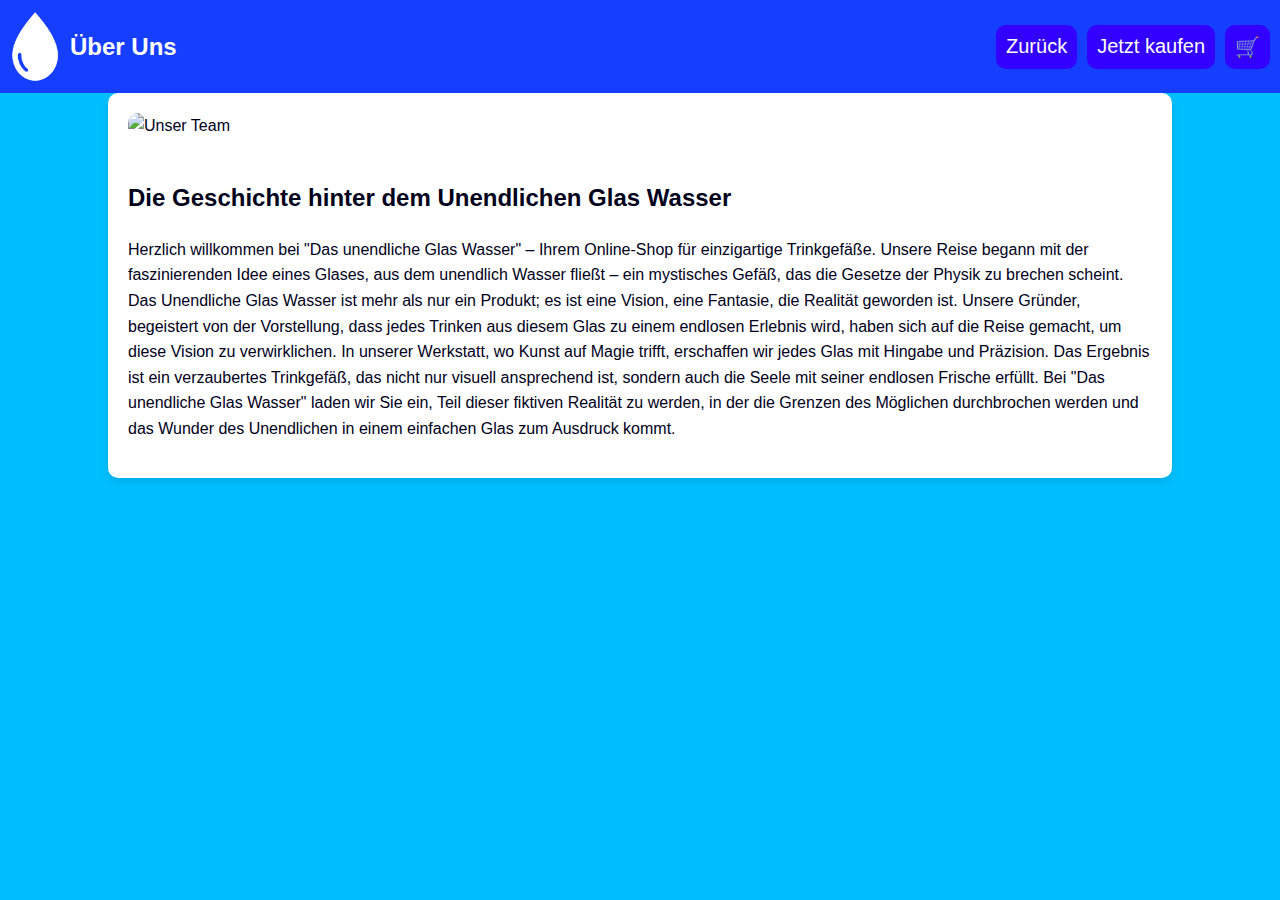
==== aboutus.html @ 663c48b6 "hh" ====
<!DOCTYPE html>
<html lang="de">

<head>
    <meta charset="UTF-8">
    <meta name="viewport" content="width=device-width, initial-scale=1.0">
    <title>Über Uns</title>
    <link rel="stylesheet" href="styles.css">
    <style>
        .back-button,
        .cart-button,
        .product-button {
            border-radius: 10px;
            background-color: #3300ff;
            color: #FFFFFF;
            border: none;
            padding: 10px;
            font-size: 20px;
            cursor: pointer;
            transition: background-color 0.4s;
        }

        .back-button:hover,
        .cart-button:hover,
        .product-button:hover {
            background-color: #ef1212;
        }

        .back-button {
            margin-left: 10px;
        }

        .about-us-container {
            background-color: #FFFFFF;
            border-radius: 10px;
            padding: 20px;
            margin: 20px;
            display: inline-block;
            box-shadow: 0 4px 8px rgba(0, 0, 0, 0.1);
            width: 80%;
            text-align: left;
            line-height: 1.6;
            margin: auto;
        }

        .about-us-container img {
            width: 66%; /* Ein Drittel kleiner */
            border-radius: 10px;
            margin-bottom: 20px;
        }
    </style>
</head>

<body>
    <header>
        <img src="bilder/9RVT3v-LogoMakr.png" alt="" class="logo">
        <h1>Über Uns</h1>
        <div class="button-container">
            <button class="back-button" onclick="goBack()">Zurück</button>
            <button class="product-button" onclick="openShop()">Jetzt kaufen</button>
            <button class="cart-button" onclick="openCart()">🛒</button>
        </div>
    </header>

    <div class="about-us-container">
        <img src="bilder/team.jpg" alt="Unser Team">
        <h2>Die Geschichte hinter dem Unendlichen Glas Wasser</h2>
        <p>
            Herzlich willkommen bei "Das unendliche Glas Wasser" – Ihrem Online-Shop für einzigartige Trinkgefäße.
            Unsere Reise begann mit der faszinierenden Idee eines Glases, aus dem unendlich Wasser fließt – ein
            mystisches Gefäß, das die Gesetze der Physik zu brechen scheint.

            Das Unendliche Glas Wasser ist mehr als nur ein Produkt; es ist eine Vision, eine Fantasie, die Realität
            geworden ist. Unsere Gründer, begeistert von der Vorstellung, dass jedes Trinken aus diesem Glas zu einem
            endlosen Erlebnis wird, haben sich auf die Reise gemacht, um diese Vision zu verwirklichen.

            In unserer Werkstatt, wo Kunst auf Magie trifft, erschaffen wir jedes Glas mit Hingabe und Präzision. Das
            Ergebnis ist ein verzaubertes Trinkgefäß, das nicht nur visuell ansprechend ist, sondern auch die Seele mit
            seiner endlosen Frische erfüllt.

            Bei "Das unendliche Glas Wasser" laden wir Sie ein, Teil dieser fiktiven Realität zu werden, in der die
            Grenzen des Möglichen durchbrochen werden und das Wunder des Unendlichen in einem einfachen Glas zum
            Ausdruck kommt.
        </p>
    </div>

    <script>
        function goBack() {
            window.location.href = 'index.html';
        }

        function openShop() {
            window.location.href = 'shop.html';
        }

        function openCart() {
            window.location.href = 'cart.html';
        }
    </script>
</body>

</html>
---- styles.css ----
/* styles.css */

body {
    background-color: #00BFFF;
    color: #00001a;
    font-family: 'Gill Sans', 'Gill Sans MT', Calibri, 'Trebuchet MS', sans-serif;
    margin: 0;
    padding: 0;
    text-align: center;
}

header {
    background-color: #163EFF;
    padding: 10px;
    display: flex;
    align-items: center;
}

img.logo {
    width: 50px;
    height: auto;
    border-radius: 10px;
    animation: floatAnimation 2s infinite alternate;
}

h1 {
    margin: 0;
    font-size: 24px;
    margin-left: 10px;
    margin-right: auto;
    color: #ffffff;
}

.button-container {
    display: flex;
    gap: 10px;
    margin-left: auto;
}

/* Weitere gemeinsame Stile hier */

@keyframes floatAnimation {
    /* Animation definieren, falls erforderlich */
}
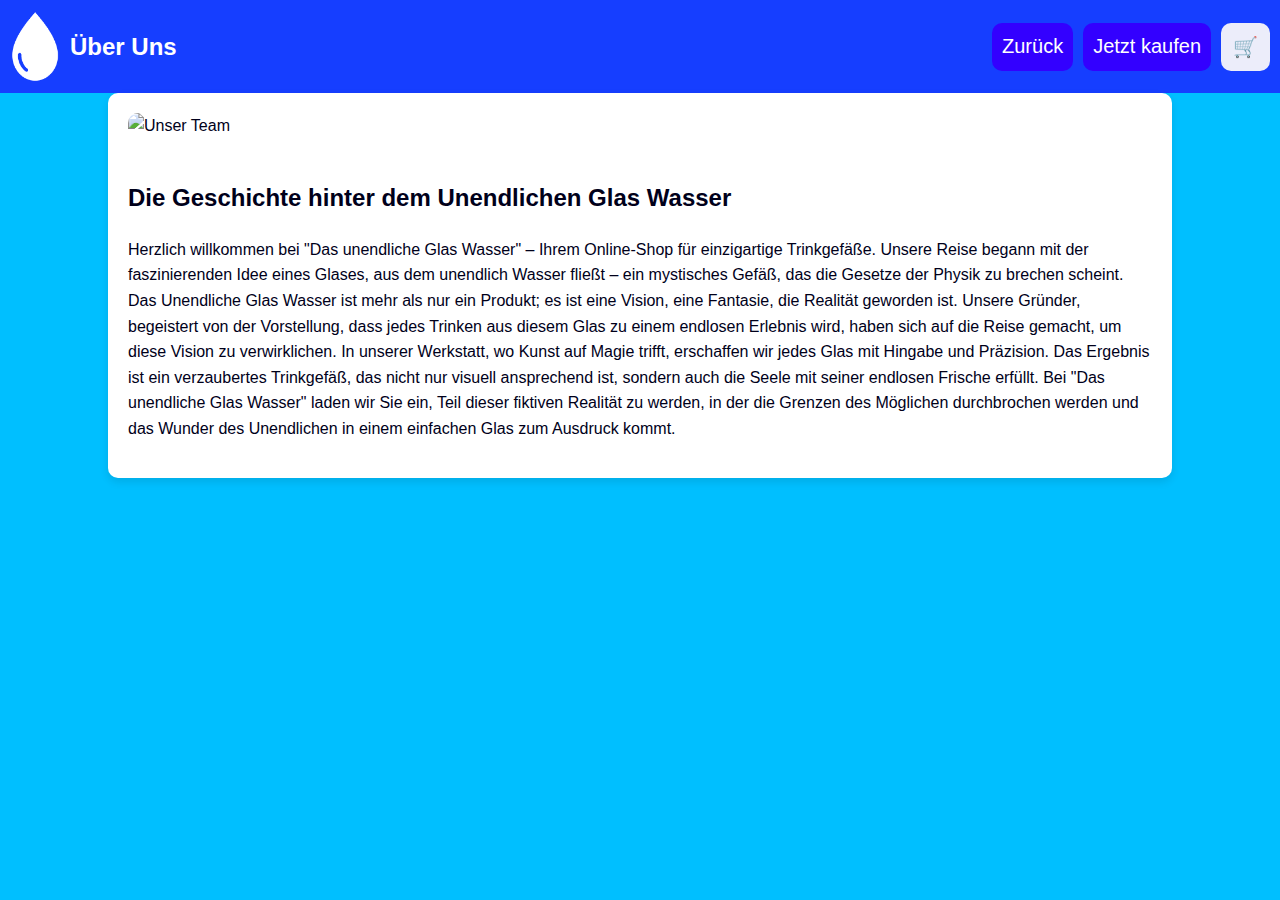
==== commit 533528dc: "sui" ====
--- a/aboutus.html
+++ b/aboutus.html
@@ -7,9 +7,7 @@
     <title>Über Uns</title>
     <link rel="stylesheet" href="styles.css">
     <style>
-        .back-button,
-        .cart-button,
-        .product-button {
+        .back-button,.cart-button,.product-button {
             border-radius: 10px;
             background-color: #3300ff;
             color: #FFFFFF;
@@ -21,9 +19,13 @@
         }
 
         .back-button:hover,
-        .cart-button:hover,
         .product-button:hover {
             background-color: #ef1212;
+        }
+        .cart-button {
+            background-color: #ecedfa;
+            font-size: 20px;
+            padding: 12px;
         }
 
         .back-button {
--- a/styles.css
+++ b/styles.css
@@ -1,5 +1,3 @@
-/* styles.css */
-
 body {
     background-color: #00BFFF;
     color: #00001a;
@@ -7,6 +5,7 @@
     margin: 0;
     padding: 0;
     text-align: center;
+    position: relative;
 }
 
 header {
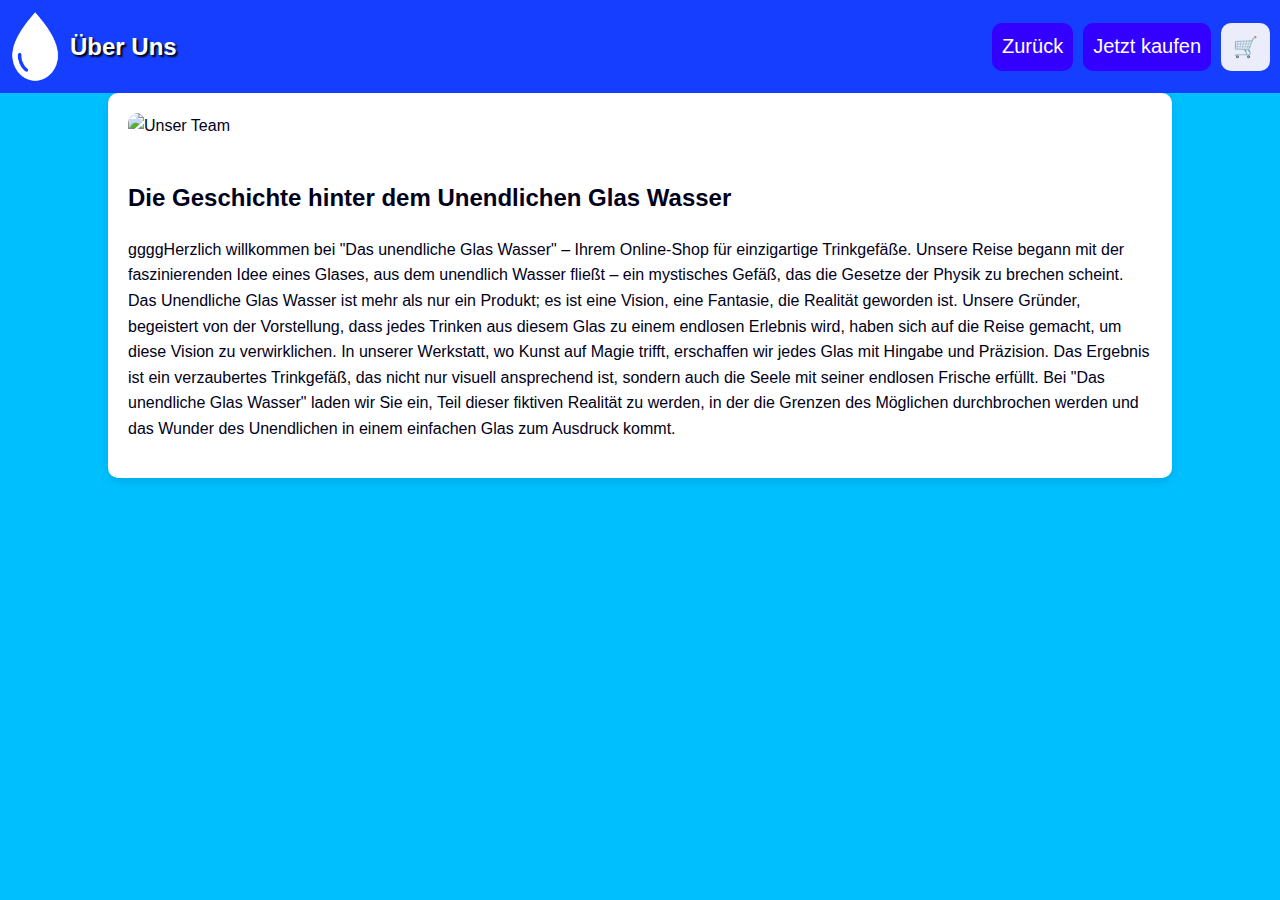
==== commit 52fe1a02: "ff" ====
--- a/aboutus.html
+++ b/aboutus.html
@@ -68,7 +68,7 @@
         <img src="bilder/team.jpg" alt="Unser Team">
         <h2>Die Geschichte hinter dem Unendlichen Glas Wasser</h2>
         <p>
-            Herzlich willkommen bei "Das unendliche Glas Wasser" – Ihrem Online-Shop für einzigartige Trinkgefäße.
+            ggggHerzlich willkommen bei "Das unendliche Glas Wasser" – Ihrem Online-Shop für einzigartige Trinkgefäße.
             Unsere Reise begann mit der faszinierenden Idee eines Glases, aus dem unendlich Wasser fließt – ein
             mystisches Gefäß, das die Gesetze der Physik zu brechen scheint.
 
--- a/styles.css
+++ b/styles.css
@@ -22,7 +22,15 @@
     animation: floatAnimation 2s infinite alternate;
 }
 
+/* Favicon-Stil hinzufügen */
+link[rel="icon"] {
+    width: 16px;
+    height: 16px;
+    border-radius: 5px; /* Beispiel für einen abgerundeten Rand */
+}
+
 h1 {
+    text-shadow: 2px 2px 2px black;
     margin: 0;
     font-size: 24px;
     margin-left: 10px;
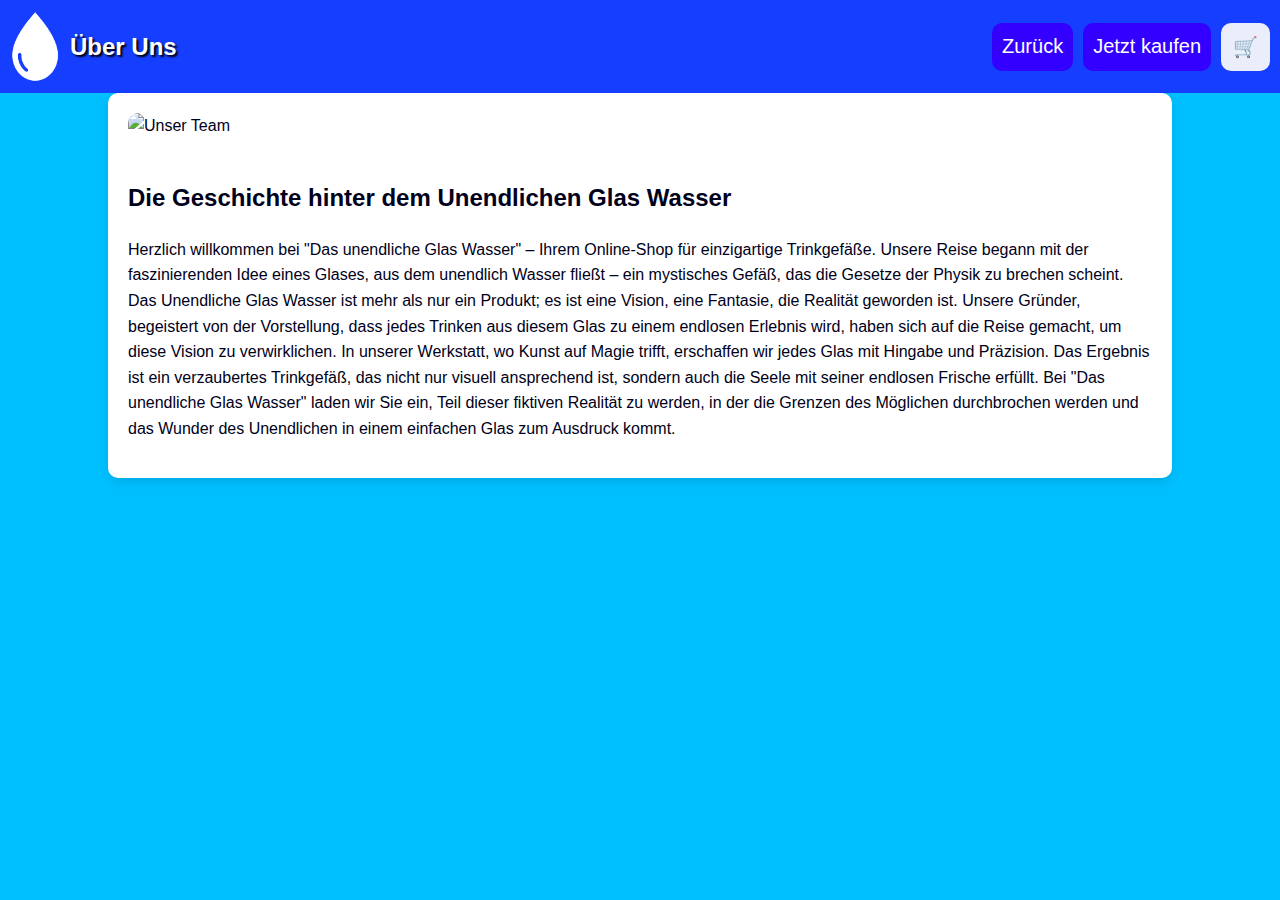
==== commit eb5f081d: "gg" ====
--- a/aboutus.html
+++ b/aboutus.html
@@ -68,7 +68,7 @@
         <img src="bilder/team.jpg" alt="Unser Team">
         <h2>Die Geschichte hinter dem Unendlichen Glas Wasser</h2>
         <p>
-            ggggHerzlich willkommen bei "Das unendliche Glas Wasser" – Ihrem Online-Shop für einzigartige Trinkgefäße.
+            Herzlich willkommen bei "Das unendliche Glas Wasser" – Ihrem Online-Shop für einzigartige Trinkgefäße.
             Unsere Reise begann mit der faszinierenden Idee eines Glases, aus dem unendlich Wasser fließt – ein
             mystisches Gefäß, das die Gesetze der Physik zu brechen scheint.
 
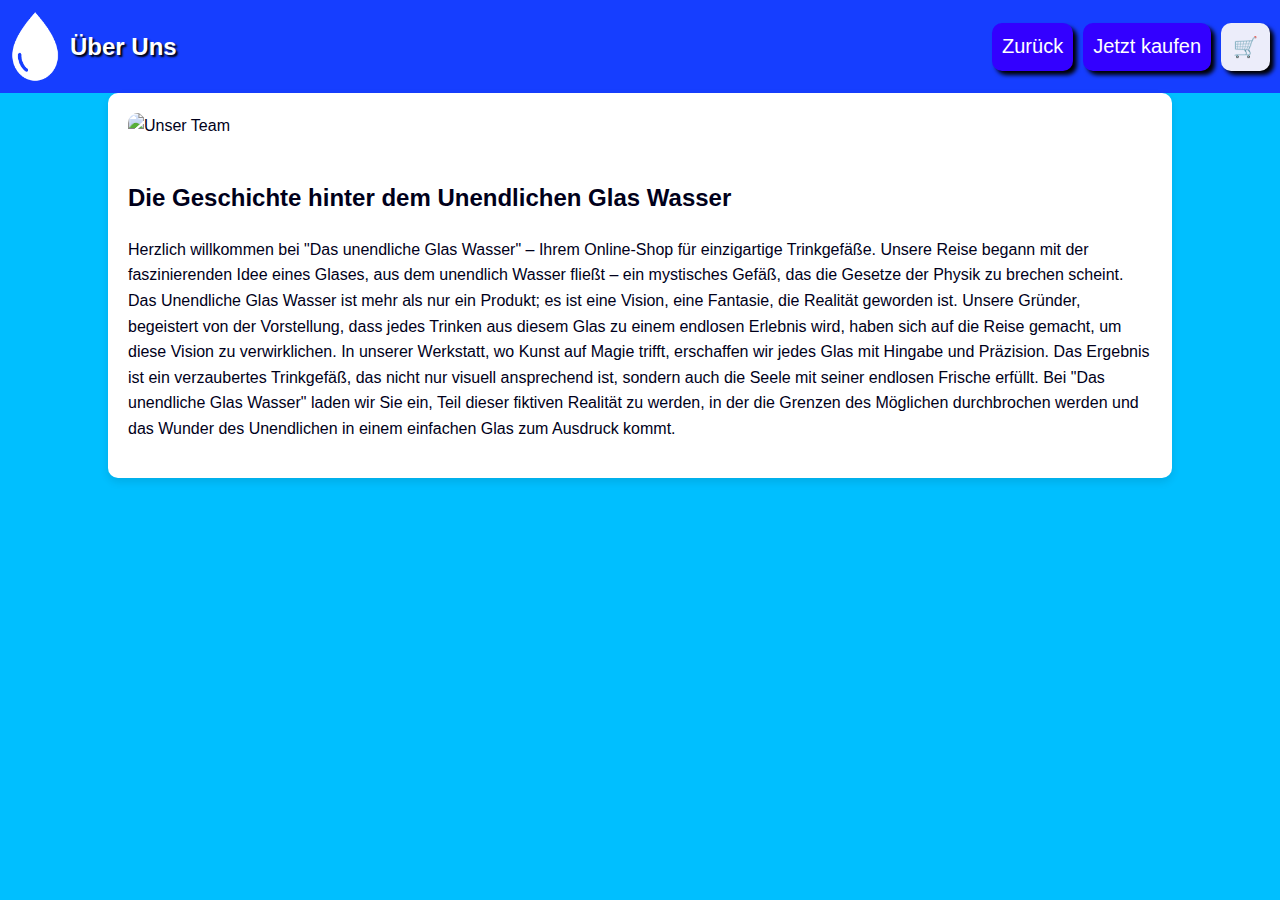
==== commit 436f2b95: "d" ====
--- a/aboutus.html
+++ b/aboutus.html
@@ -8,6 +8,7 @@
     <link rel="stylesheet" href="styles.css">
     <style>
         .back-button,.cart-button,.product-button {
+            box-shadow: 4px 4px 4px black;
             border-radius: 10px;
             background-color: #3300ff;
             color: #FFFFFF;
--- a/styles.css
+++ b/styles.css
@@ -22,11 +22,11 @@
     animation: floatAnimation 2s infinite alternate;
 }
 
-/* Favicon-Stil hinzufügen */
+
 link[rel="icon"] {
     width: 16px;
     height: 16px;
-    border-radius: 5px; /* Beispiel für einen abgerundeten Rand */
+    border-radius: 5px; 
 }
 
 h1 {
@@ -44,8 +44,8 @@
     margin-left: auto;
 }
 
-/* Weitere gemeinsame Stile hier */
+
 
 @keyframes floatAnimation {
-    /* Animation definieren, falls erforderlich */
+  
 }
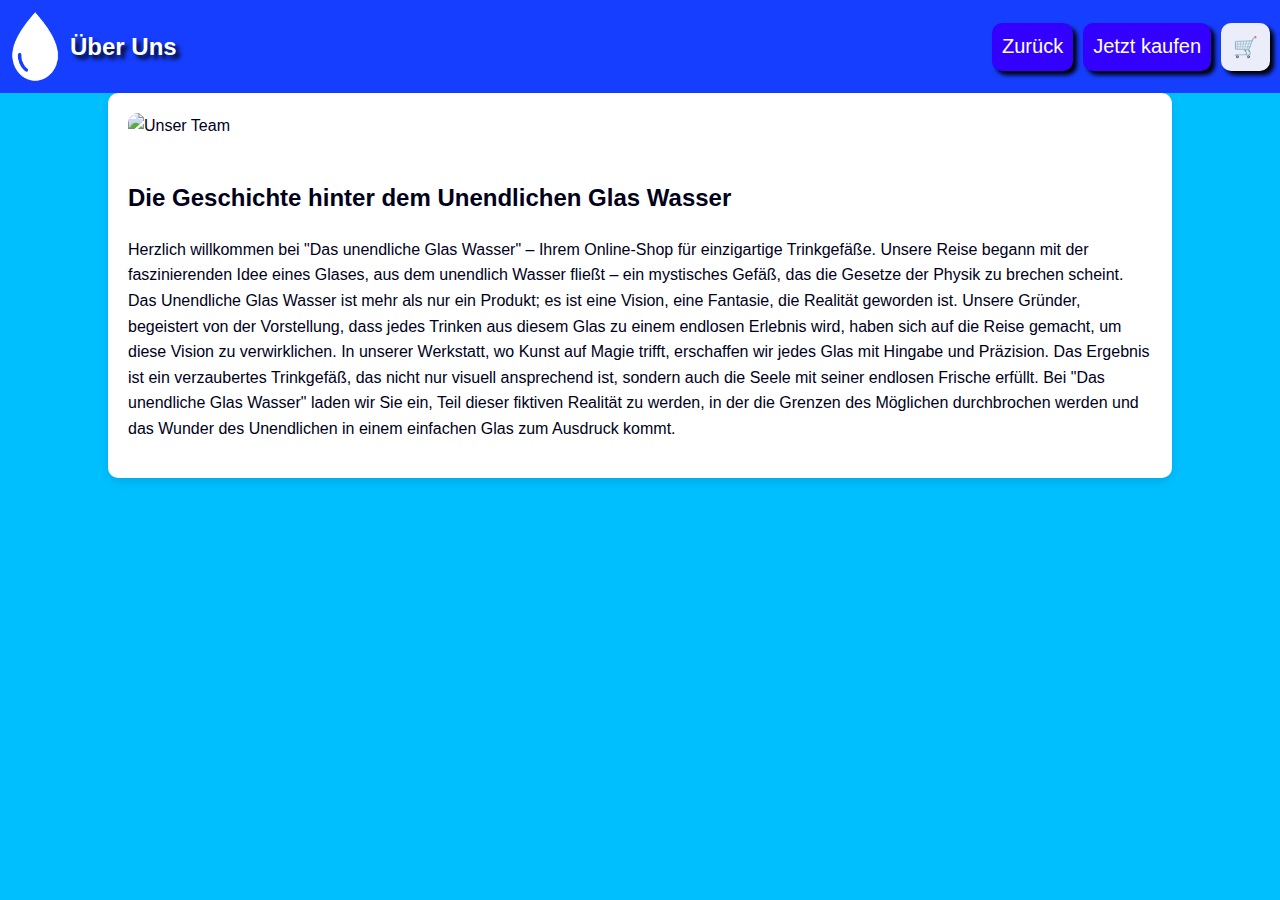
==== commit c9447f48: "ok" ====
--- a/aboutus.html
+++ b/aboutus.html
@@ -56,7 +56,7 @@
 
 <body>
     <header>
-        <img src="bilder/9RVT3v-LogoMakr.png" alt="" class="logo">
+        <img src="img/9RVT3v-LogoMakr.png" alt="" class="logo">
         <h1>Über Uns</h1>
         <div class="button-container">
             <button class="back-button" onclick="goBack()">Zurück</button>
@@ -66,7 +66,7 @@
     </header>
 
     <div class="about-us-container">
-        <img src="bilder/team.jpg" alt="Unser Team">
+        <img src="img/team.jpg" alt="Unser Team">
         <h2>Die Geschichte hinter dem Unendlichen Glas Wasser</h2>
         <p>
             Herzlich willkommen bei "Das unendliche Glas Wasser" – Ihrem Online-Shop für einzigartige Trinkgefäße.
--- a/styles.css
+++ b/styles.css
@@ -30,7 +30,7 @@
 }
 
 h1 {
-    text-shadow: 2px 2px 2px black;
+    text-shadow: 4px 4px 4px black;
     margin: 0;
     font-size: 24px;
     margin-left: 10px;
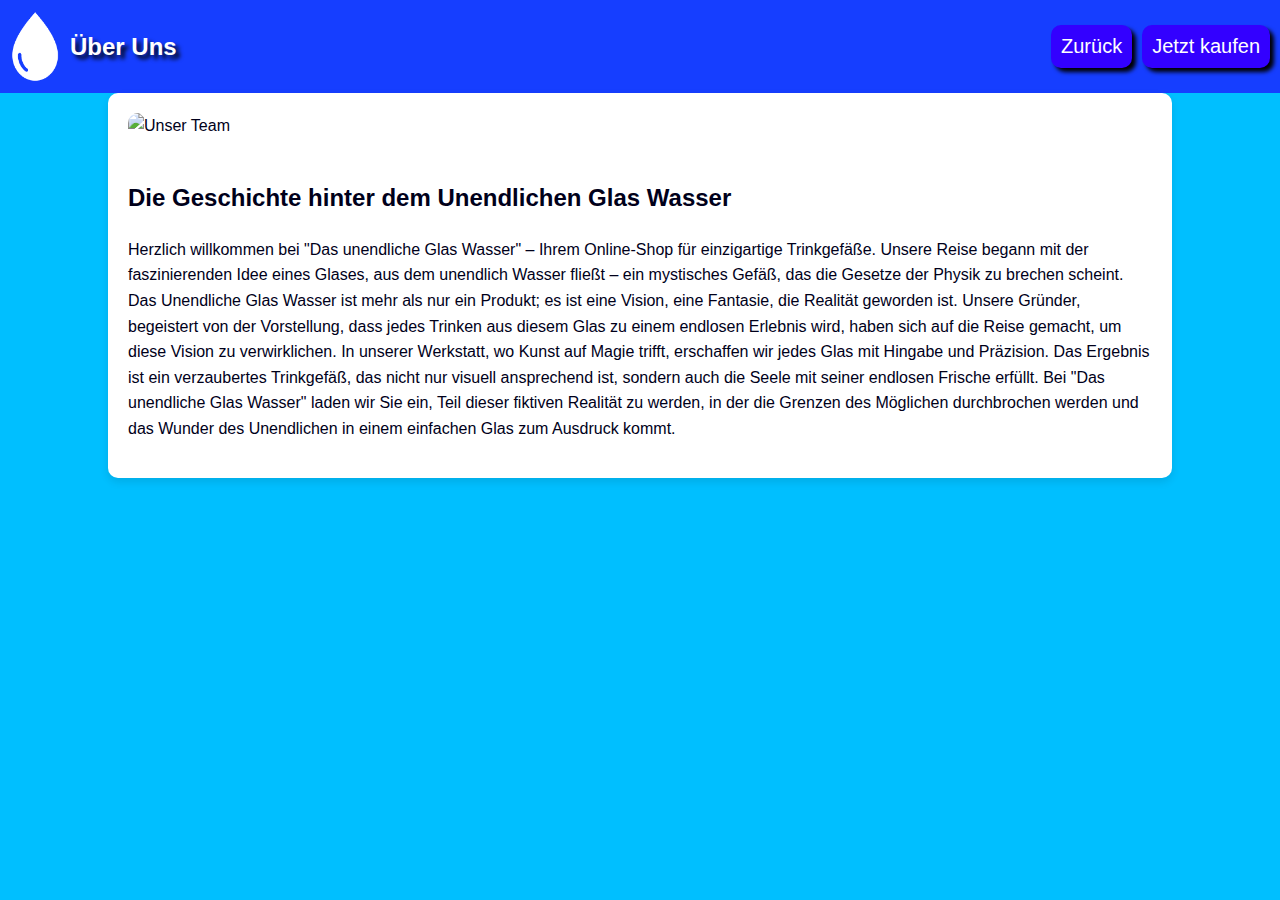
==== commit c59faf1b: "weg" ====
--- a/aboutus.html
+++ b/aboutus.html
@@ -7,7 +7,7 @@
     <title>Über Uns</title>
     <link rel="stylesheet" href="styles.css">
     <style>
-        .back-button,.cart-button,.product-button {
+        .back-button, .product-button {
             box-shadow: 4px 4px 4px black;
             border-radius: 10px;
             background-color: #3300ff;
@@ -22,11 +22,6 @@
         .back-button:hover,
         .product-button:hover {
             background-color: #ef1212;
-        }
-        .cart-button {
-            background-color: #ecedfa;
-            font-size: 20px;
-            padding: 12px;
         }
 
         .back-button {
@@ -61,7 +56,6 @@
         <div class="button-container">
             <button class="back-button" onclick="goBack()">Zurück</button>
             <button class="product-button" onclick="openShop()">Jetzt kaufen</button>
-            <button class="cart-button" onclick="openCart()">🛒</button>
         </div>
     </header>
 
@@ -95,10 +89,6 @@
         function openShop() {
             window.location.href = 'shop.html';
         }
-
-        function openCart() {
-            window.location.href = 'cart.html';
-        }
     </script>
 </body>
 
